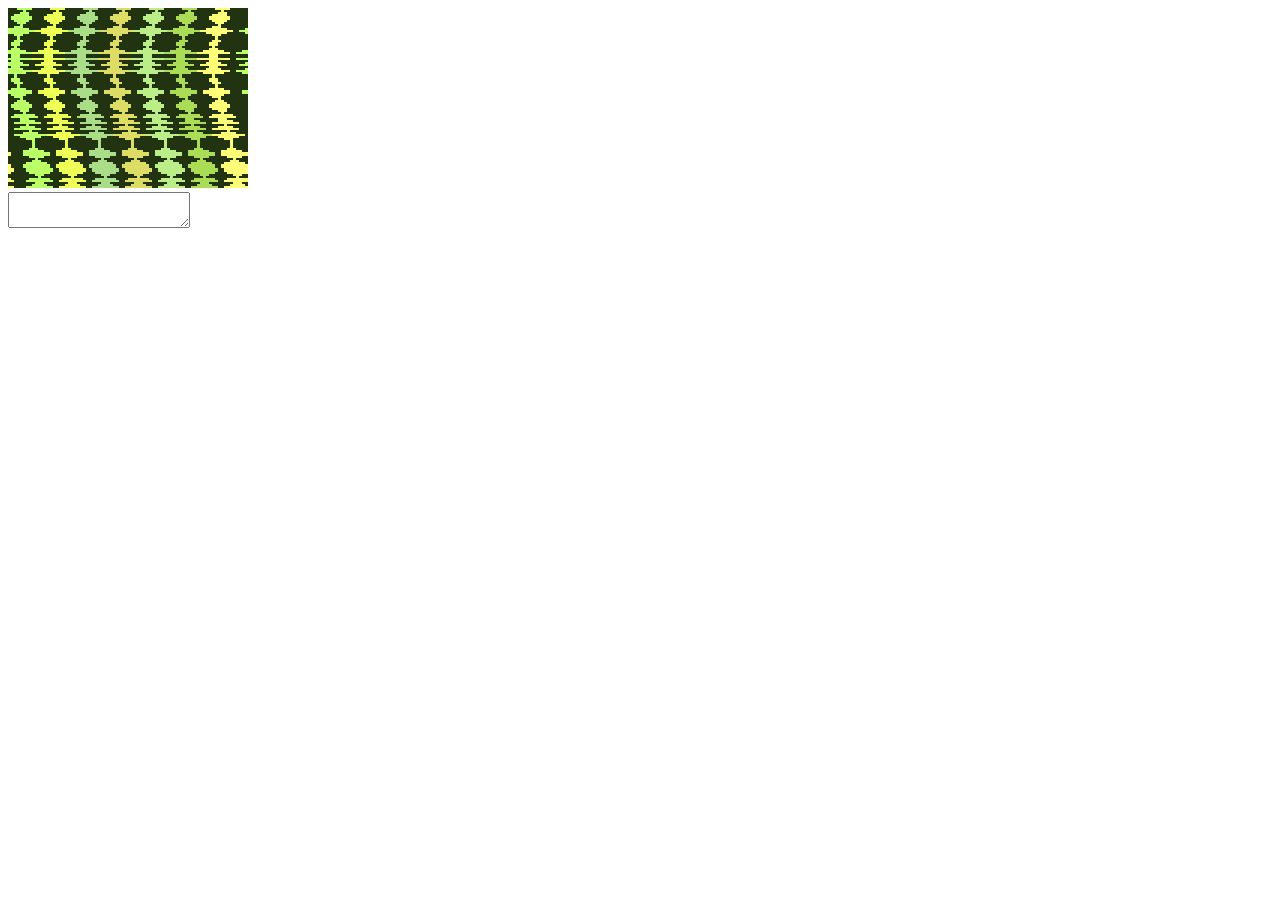
==== index.html @ cf8563c1 "Initial commit" ====
<!DOCTYPE html>
<html>

<head>
  <meta charset="utf-8">
  <meta name="viewport" content="width=device-width">
  <title>mbgg</title>
  <link href="style.css" rel="stylesheet" type="text/css" />
</head>

<body>
  <canvas id="canvas" width="240" height="180"></canvas><br>
  <textarea id="ff"></textarea>
  <span id="loger"></span>
  <script src="script.js"></script>
</body>

</html>
---- style.css ----
html {
  height: 100%;
  width: 100%;
}
#loger {
  color: red;
}
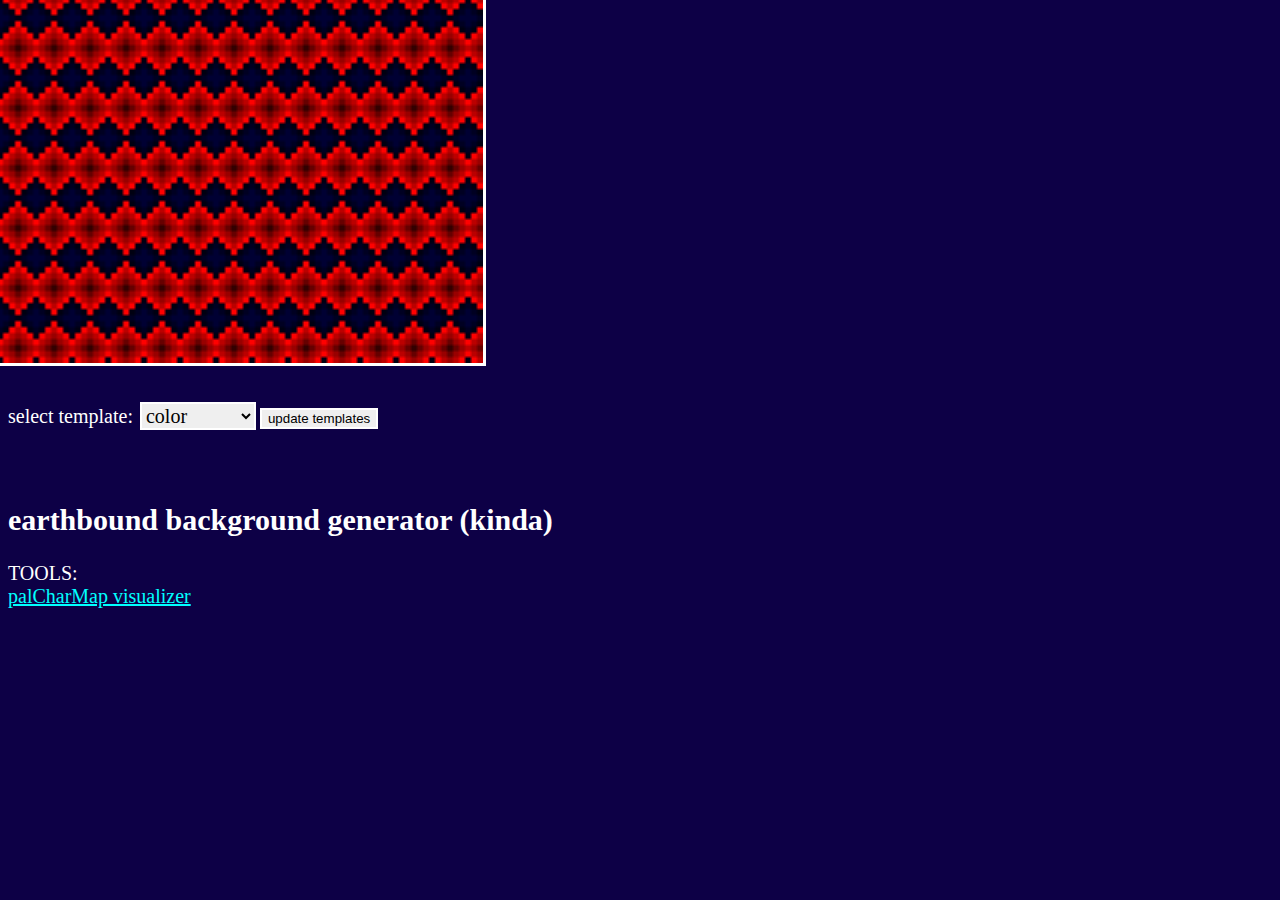
==== commit 5fb9b024: "added a lot of things" ====
--- a/index.html
+++ b/index.html
@@ -4,14 +4,30 @@
 <head>
   <meta charset="utf-8">
   <meta name="viewport" content="width=device-width">
-  <title>mbgg</title>
+  <title>ebgg</title>
   <link href="style.css" rel="stylesheet" type="text/css" />
+  <style>
+    canvas {
+      transform: scale(3) !important;
+      position: absolute !important;
+      top: 2px !important;
+      left: 2px !important;
+    }
+  </style>
+  <link href="favicon.png" rel="icon" type="image/png"/>
 </head>
 
 <body>
   <canvas id="canvas" width="240" height="180"></canvas><br>
-  <textarea id="ff"></textarea>
+  <div class="pc">
+  <span id="selector"></span><button onclick="load()">update templates</button><br>
   <span id="loger"></span>
+    <br>
+    <br>
+    <h2>earthbound background generator (kinda)</h2>
+    TOOLS: <br>
+    <a href="/dpcmvis/">palCharMap visualizer</a><br>
+  </div>
   <script src="script.js"></script>
 </body>
 
--- a/style.css
+++ b/style.css
@@ -1,7 +1,44 @@
 html {
   height: 100%;
   width: 100%;
+  font-size: 20px;
+  color: white;
+  background: #0d0046;
 }
 #loger {
   color: red;
+}
+select {
+  font: inherit;
+  border: 2px solid white;
+  margin: 2px;
+}
+button {
+  border: 2px solid white;
+  margin: 2px;
+}
+.pc {
+  position: absolute;
+  top: 400px;
+}
+textarea {
+  resize: none;
+}
+canvas {
+  border: 1px solid white;
+}
+a:link {
+  color: cyan;
+}
+a:hover {
+  color: white;
+}
+a:hover::before {
+  content: "> ";
+}
+a:visited {
+  color: #82ffff;
+}
+a:active {
+  color: red;
 }